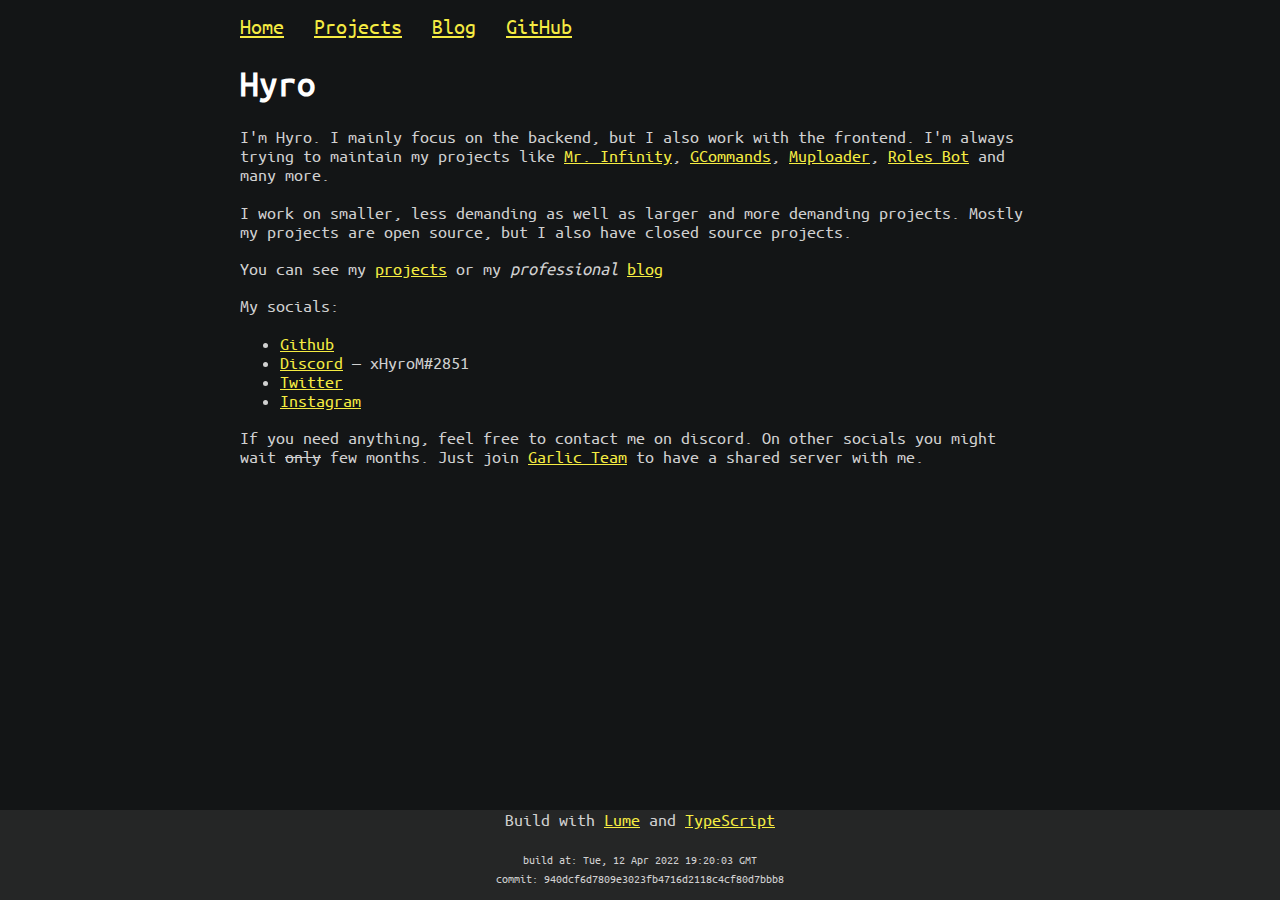
==== index.html @ 25ecd758 "Deploying to builded-site from @ xHyroM/xHyroM@940dcf6d7809e3023fb4716d2118c4cf80d7bbb8 🚀" ====
<!DOCTYPE html><html lang=en><head><meta charset=utf-8><meta name=viewport content="width=device-width, initial-scale=1.0"><meta name=title content=Hyro><meta name=description content="I'm Hyro. I mainly focus on the backend, but I also work with the frontend."><meta name=keywords content="Hyro, xHyroM, general_kubo, hyro.dev, dev, site, personal, blogs, posts, discord, developer"><meta name=author content=xHyroM><meta property=og:type content=website><meta property=og:url content=/><meta property=og:title content=Hyro><meta property=og:description content="I'm Hyro. I mainly focus on the backend, but I also work with the frontend."><meta property=twitter:card content=summary><meta property=twitter:url content=/><meta property=twitter:title content=Hyro><meta property=twitter:description content="I'm Hyro. I mainly focus on the backend, but I also work with the frontend."><title>Hyro</title><link rel=icon type=image/png href=/favicon.png><link rel=stylesheet href=/styles/base.css><body><nav><a class=big href=/>Home</a><a class=big href=/projects>Projects</a><a class=big href=/blog>Blog</a><a class=big href=https://github.com/xHyroM target=_blank>GitHub</a></nav><main><h1>Hyro</h1><p>I'm Hyro. I mainly focus on the backend, but I also work with the frontend. I'm always trying to maintain my projects like <a href=https://discord.com/oauth2/authorize?client_id=720321585625694239&scope=bot%20applications.commands&permissions=8&redirect_uri=https://blobs.gq/imanager&prompt=consent&response_type=code>Mr. Infinity</a>, <a href=https://github.com/Garlic-Team/GCommands>GCommands</a>, <a href=https://github.com/xHyroM/Muploder>Muploader</a>, <a href=https://github.com/xHyroM/roles-bot>Roles Bot</a> and many more.<p>I work on smaller, less demanding as well as larger and more demanding projects. Mostly my projects are open source, but I also have closed source projects.<p>You can see my <a href=./projects>projects</a> or my <em>professional</em> <a href=./blog/>blog</a><p>My socials:<ul><li><a href=https://github.com/xHyroM>Github</a><li><a href=https://discord.com/users/525316393768452098>Discord</a> — xHyroM#2851<li><a href=https://twitter.com/hyrousek/>Twitter</a><li><a href=https://www.instagram.com/hyro.dev/>Instagram</a></ul><p>If you need anything, feel free to contact me on discord. On other socials you might wait <s>only</s> few months. Just join <a href=https://discord.gg/AjKJSBbGm2>Garlic Team</a> to have a shared server with me.</main><footer>Build with <a href=https://lume.land target=_blank>Lume</a> and <a href=https://typescriptlang.org/ target=_blank>TypeScript</a><br><br><span class=footerInfo> build at: Tue, 12 Apr 2022 19:20:03 GMT <br> commit: 940dcf6d7809e3023fb4716d2118c4cf80d7bbb8 </span></footer>
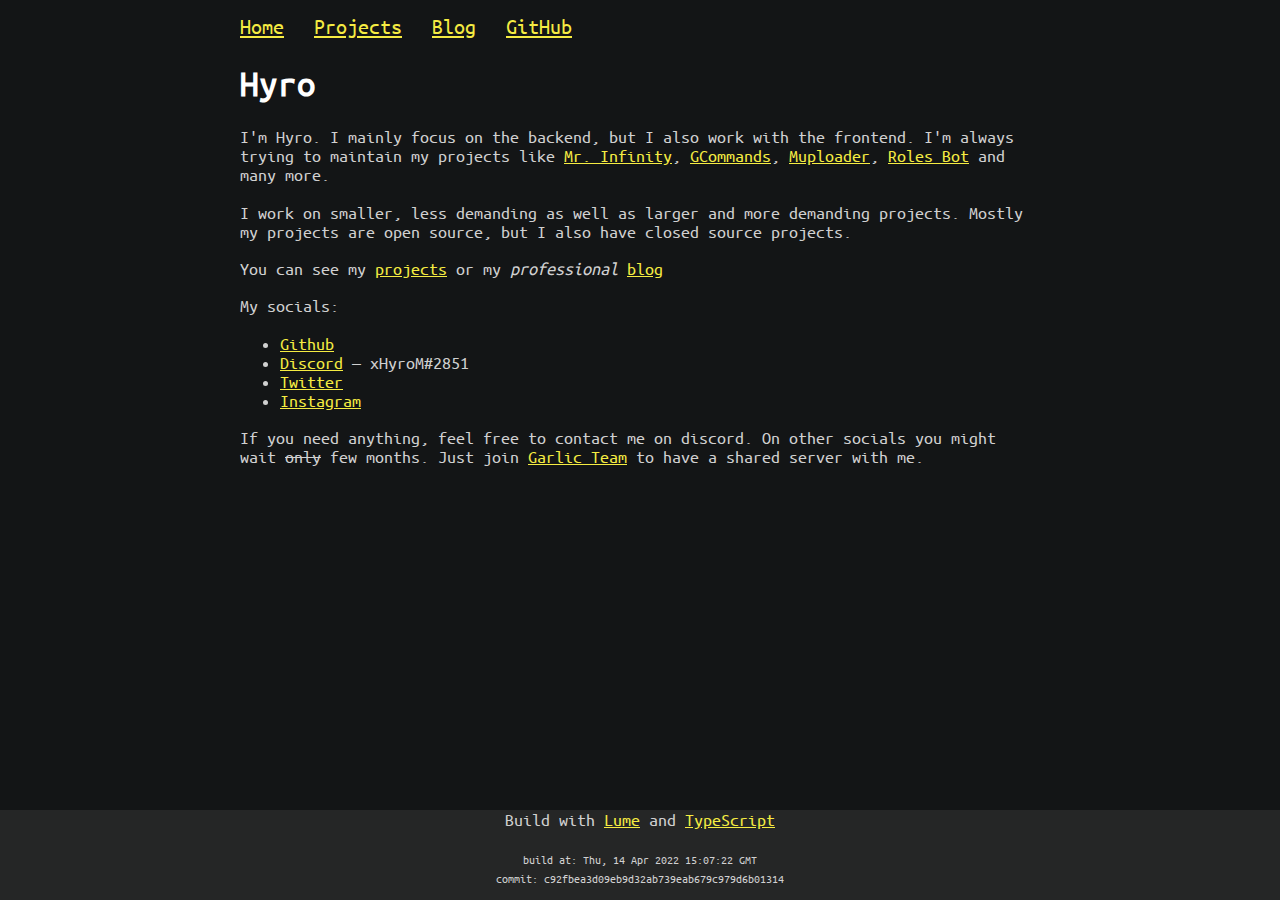
==== commit 89c40208: "Deploying to builded-site from @ xHyroM/xHyroM@c92fbea3d09eb9d32ab739eab679c979d6b01314 🚀" ====
--- a/index.html
+++ b/index.html
@@ -1 +1 @@
-<!DOCTYPE html><html lang=en><head><meta charset=utf-8><meta name=viewport content="width=device-width, initial-scale=1.0"><meta name=title content=Hyro><meta name=description content="I'm Hyro. I mainly focus on the backend, but I also work with the frontend."><meta name=keywords content="Hyro, xHyroM, general_kubo, hyro.dev, dev, site, personal, blogs, posts, discord, developer"><meta name=author content=xHyroM><meta property=og:type content=website><meta property=og:url content=/><meta property=og:title content=Hyro><meta property=og:description content="I'm Hyro. I mainly focus on the backend, but I also work with the frontend."><meta property=twitter:card content=summary><meta property=twitter:url content=/><meta property=twitter:title content=Hyro><meta property=twitter:description content="I'm Hyro. I mainly focus on the backend, but I also work with the frontend."><title>Hyro</title><link rel=icon type=image/png href=/favicon.png><link rel=stylesheet href=/styles/base.css><body><nav><a class=big href=/>Home</a><a class=big href=/projects>Projects</a><a class=big href=/blog>Blog</a><a class=big href=https://github.com/xHyroM target=_blank>GitHub</a></nav><main><h1>Hyro</h1><p>I'm Hyro. I mainly focus on the backend, but I also work with the frontend. I'm always trying to maintain my projects like <a href=https://discord.com/oauth2/authorize?client_id=720321585625694239&scope=bot%20applications.commands&permissions=8&redirect_uri=https://blobs.gq/imanager&prompt=consent&response_type=code>Mr. Infinity</a>, <a href=https://github.com/Garlic-Team/GCommands>GCommands</a>, <a href=https://github.com/xHyroM/Muploder>Muploader</a>, <a href=https://github.com/xHyroM/roles-bot>Roles Bot</a> and many more.<p>I work on smaller, less demanding as well as larger and more demanding projects. Mostly my projects are open source, but I also have closed source projects.<p>You can see my <a href=./projects>projects</a> or my <em>professional</em> <a href=./blog/>blog</a><p>My socials:<ul><li><a href=https://github.com/xHyroM>Github</a><li><a href=https://discord.com/users/525316393768452098>Discord</a> — xHyroM#2851<li><a href=https://twitter.com/hyrousek/>Twitter</a><li><a href=https://www.instagram.com/hyro.dev/>Instagram</a></ul><p>If you need anything, feel free to contact me on discord. On other socials you might wait <s>only</s> few months. Just join <a href=https://discord.gg/AjKJSBbGm2>Garlic Team</a> to have a shared server with me.</main><footer>Build with <a href=https://lume.land target=_blank>Lume</a> and <a href=https://typescriptlang.org/ target=_blank>TypeScript</a><br><br><span class=footerInfo> build at: Tue, 12 Apr 2022 19:20:03 GMT <br> commit: 940dcf6d7809e3023fb4716d2118c4cf80d7bbb8 </span></footer>+<!DOCTYPE html><html lang=en><head><meta charset=utf-8><meta name=viewport content="width=device-width, initial-scale=1.0"><meta name=title content=Hyro><meta name=description content="I'm Hyro. I mainly focus on the backend, but I also work with the frontend."><meta name=keywords content="Hyro, xHyroM, general_kubo, hyro.dev, dev, site, personal, blogs, posts, discord, developer"><meta name=author content=xHyroM><meta property=og:type content=website><meta property=og:url content=/><meta property=og:title content=Hyro><meta property=og:description content="I'm Hyro. I mainly focus on the backend, but I also work with the frontend."><meta property=twitter:card content=summary><meta property=twitter:url content=/><meta property=twitter:title content=Hyro><meta property=twitter:description content="I'm Hyro. I mainly focus on the backend, but I also work with the frontend."><title>Hyro</title><link rel=icon type=image/png href=/favicon.png><link rel=stylesheet href=/styles/base.css><body><nav><a class=big href=/>Home</a><a class=big href=/projects>Projects</a><a class=big href=/blog>Blog</a><a class=big href=https://github.com/xHyroM target=_blank>GitHub</a></nav><main><h1>Hyro</h1><p>I'm Hyro. I mainly focus on the backend, but I also work with the frontend. I'm always trying to maintain my projects like <a href=https://discord.com/oauth2/authorize?client_id=720321585625694239&scope=bot%20applications.commands&permissions=8&redirect_uri=https://blobs.gq/imanager&prompt=consent&response_type=code>Mr. Infinity</a>, <a href=https://github.com/Garlic-Team/GCommands>GCommands</a>, <a href=https://github.com/xHyroM/Muploder>Muploader</a>, <a href=https://github.com/xHyroM/roles-bot>Roles Bot</a> and many more.<p>I work on smaller, less demanding as well as larger and more demanding projects. Mostly my projects are open source, but I also have closed source projects.<p>You can see my <a href=./projects>projects</a> or my <em>professional</em> <a href=./blog/>blog</a><p>My socials:<ul><li><a href=https://github.com/xHyroM>Github</a><li><a href=https://discord.com/users/525316393768452098>Discord</a> — xHyroM#2851<li><a href=https://twitter.com/hyrousek/>Twitter</a><li><a href=https://www.instagram.com/hyro.dev/>Instagram</a></ul><p>If you need anything, feel free to contact me on discord. On other socials you might wait <s>only</s> few months. Just join <a href=https://discord.gg/AjKJSBbGm2>Garlic Team</a> to have a shared server with me.</main><footer>Build with <a href=https://lume.land target=_blank>Lume</a> and <a href=https://typescriptlang.org/ target=_blank>TypeScript</a><br><br><span class=footerInfo> build at: Thu, 14 Apr 2022 15:07:22 GMT <br> commit: c92fbea3d09eb9d32ab739eab679c979d6b01314 </span></footer>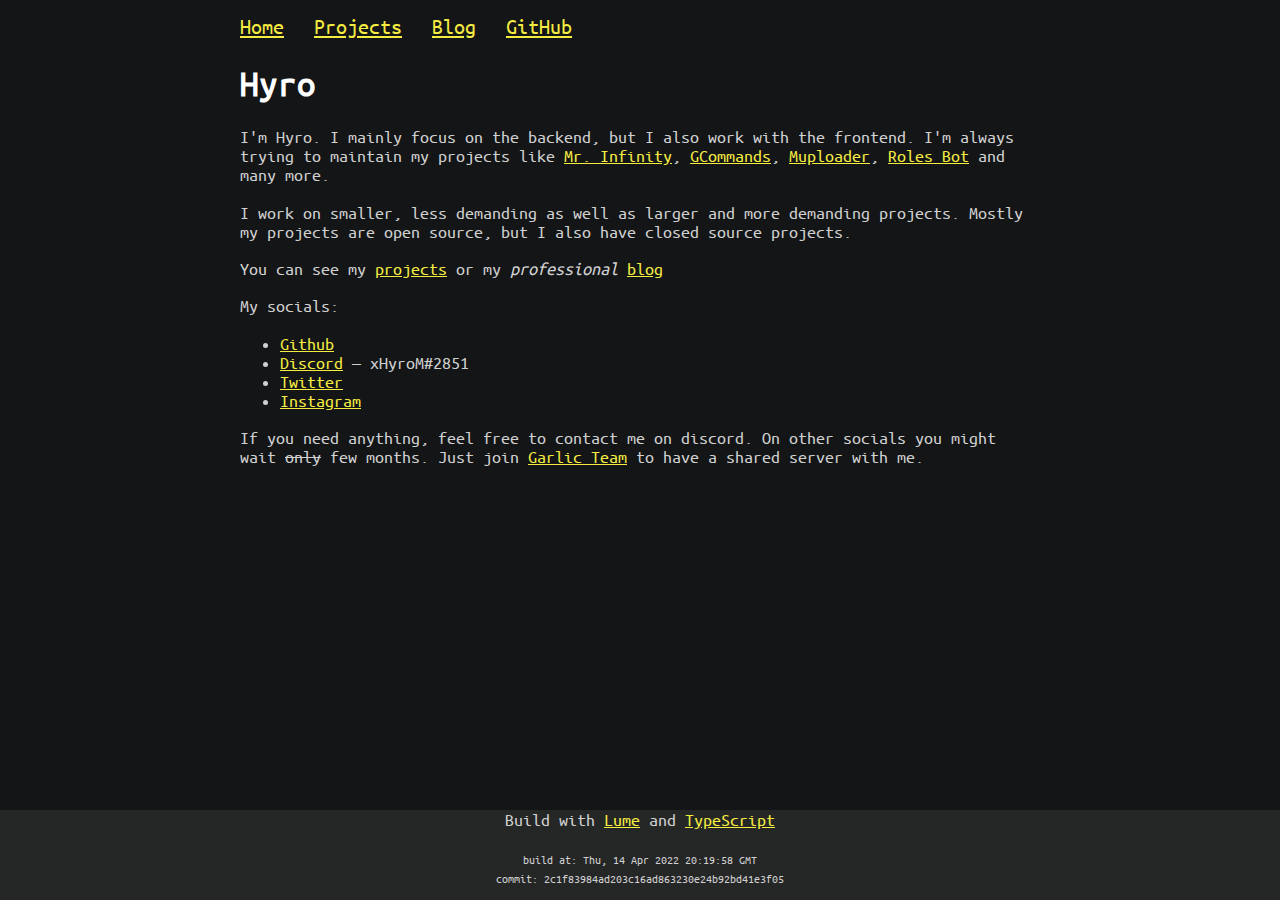
==== commit 9f1d1088: "Deploying to builded-site from @ xHyroM/xHyroM@2c1f83984ad203c16ad863230e24b92bd41e3f05 🚀" ====
--- a/index.html
+++ b/index.html
@@ -1 +1 @@
-<!DOCTYPE html><html lang=en><head><meta charset=utf-8><meta name=viewport content="width=device-width, initial-scale=1.0"><meta name=title content=Hyro><meta name=description content="I'm Hyro. I mainly focus on the backend, but I also work with the frontend."><meta name=keywords content="Hyro, xHyroM, general_kubo, hyro.dev, dev, site, personal, blogs, posts, discord, developer"><meta name=author content=xHyroM><meta property=og:type content=website><meta property=og:url content=/><meta property=og:title content=Hyro><meta property=og:description content="I'm Hyro. I mainly focus on the backend, but I also work with the frontend."><meta property=twitter:card content=summary><meta property=twitter:url content=/><meta property=twitter:title content=Hyro><meta property=twitter:description content="I'm Hyro. I mainly focus on the backend, but I also work with the frontend."><title>Hyro</title><link rel=icon type=image/png href=/favicon.png><link rel=stylesheet href=/styles/base.css><body><nav><a class=big href=/>Home</a><a class=big href=/projects>Projects</a><a class=big href=/blog>Blog</a><a class=big href=https://github.com/xHyroM target=_blank>GitHub</a></nav><main><h1>Hyro</h1><p>I'm Hyro. I mainly focus on the backend, but I also work with the frontend. I'm always trying to maintain my projects like <a href=https://discord.com/oauth2/authorize?client_id=720321585625694239&scope=bot%20applications.commands&permissions=8&redirect_uri=https://blobs.gq/imanager&prompt=consent&response_type=code>Mr. Infinity</a>, <a href=https://github.com/Garlic-Team/GCommands>GCommands</a>, <a href=https://github.com/xHyroM/Muploder>Muploader</a>, <a href=https://github.com/xHyroM/roles-bot>Roles Bot</a> and many more.<p>I work on smaller, less demanding as well as larger and more demanding projects. Mostly my projects are open source, but I also have closed source projects.<p>You can see my <a href=./projects>projects</a> or my <em>professional</em> <a href=./blog/>blog</a><p>My socials:<ul><li><a href=https://github.com/xHyroM>Github</a><li><a href=https://discord.com/users/525316393768452098>Discord</a> — xHyroM#2851<li><a href=https://twitter.com/hyrousek/>Twitter</a><li><a href=https://www.instagram.com/hyro.dev/>Instagram</a></ul><p>If you need anything, feel free to contact me on discord. On other socials you might wait <s>only</s> few months. Just join <a href=https://discord.gg/AjKJSBbGm2>Garlic Team</a> to have a shared server with me.</main><footer>Build with <a href=https://lume.land target=_blank>Lume</a> and <a href=https://typescriptlang.org/ target=_blank>TypeScript</a><br><br><span class=footerInfo> build at: Thu, 14 Apr 2022 15:07:22 GMT <br> commit: c92fbea3d09eb9d32ab739eab679c979d6b01314 </span></footer>+<!DOCTYPE html><html lang=en><head><meta charset=utf-8><meta name=viewport content="width=device-width, initial-scale=1.0"><meta name=title content=Hyro><meta name=description content="I'm Hyro. I mainly focus on the backend, but I also work with the frontend."><meta name=keywords content="Hyro, xHyroM, general_kubo, hyro.dev, dev, site, personal, blogs, posts, discord, developer"><meta name=author content=xHyroM><meta property=og:type content=website><meta property=og:url content=/><meta property=og:title content=Hyro><meta property=og:description content="I'm Hyro. I mainly focus on the backend, but I also work with the frontend."><meta property=twitter:card content=summary><meta property=twitter:url content=/><meta property=twitter:title content=Hyro><meta property=twitter:description content="I'm Hyro. I mainly focus on the backend, but I also work with the frontend."><title>Hyro</title><link rel=icon type=image/png href=/favicon.png><link rel=stylesheet href=/styles/base.css><body><nav><a class=big href=/>Home</a><a class=big href=/projects>Projects</a><a class=big href=/blog>Blog</a><a class=big href=https://github.com/xHyroM target=_blank>GitHub</a></nav><main><h1>Hyro</h1><p>I'm Hyro. I mainly focus on the backend, but I also work with the frontend. I'm always trying to maintain my projects like <a href=https://discord.com/oauth2/authorize?client_id=720321585625694239&scope=bot%20applications.commands&permissions=8&redirect_uri=https://blobs.gq/imanager&prompt=consent&response_type=code>Mr. Infinity</a>, <a href=https://github.com/Garlic-Team/GCommands>GCommands</a>, <a href=https://github.com/xHyroM/Muploder>Muploader</a>, <a href=https://github.com/xHyroM/roles-bot>Roles Bot</a> and many more.<p>I work on smaller, less demanding as well as larger and more demanding projects. Mostly my projects are open source, but I also have closed source projects.<p>You can see my <a href=./projects>projects</a> or my <em>professional</em> <a href=./blog/>blog</a><p>My socials:<ul><li><a href=https://github.com/xHyroM>Github</a><li><a href=https://discord.com/users/525316393768452098>Discord</a> — xHyroM#2851<li><a href=https://twitter.com/hyrousek/>Twitter</a><li><a href=https://www.instagram.com/hyro.dev/>Instagram</a></ul><p>If you need anything, feel free to contact me on discord. On other socials you might wait <s>only</s> few months. Just join <a href=https://discord.gg/AjKJSBbGm2>Garlic Team</a> to have a shared server with me.</main><footer>Build with <a href=https://lume.land target=_blank>Lume</a> and <a href=https://typescriptlang.org/ target=_blank>TypeScript</a><br><br><span class=footerInfo> build at: Thu, 14 Apr 2022 20:19:58 GMT <br> commit: 2c1f83984ad203c16ad863230e24b92bd41e3f05 </span></footer>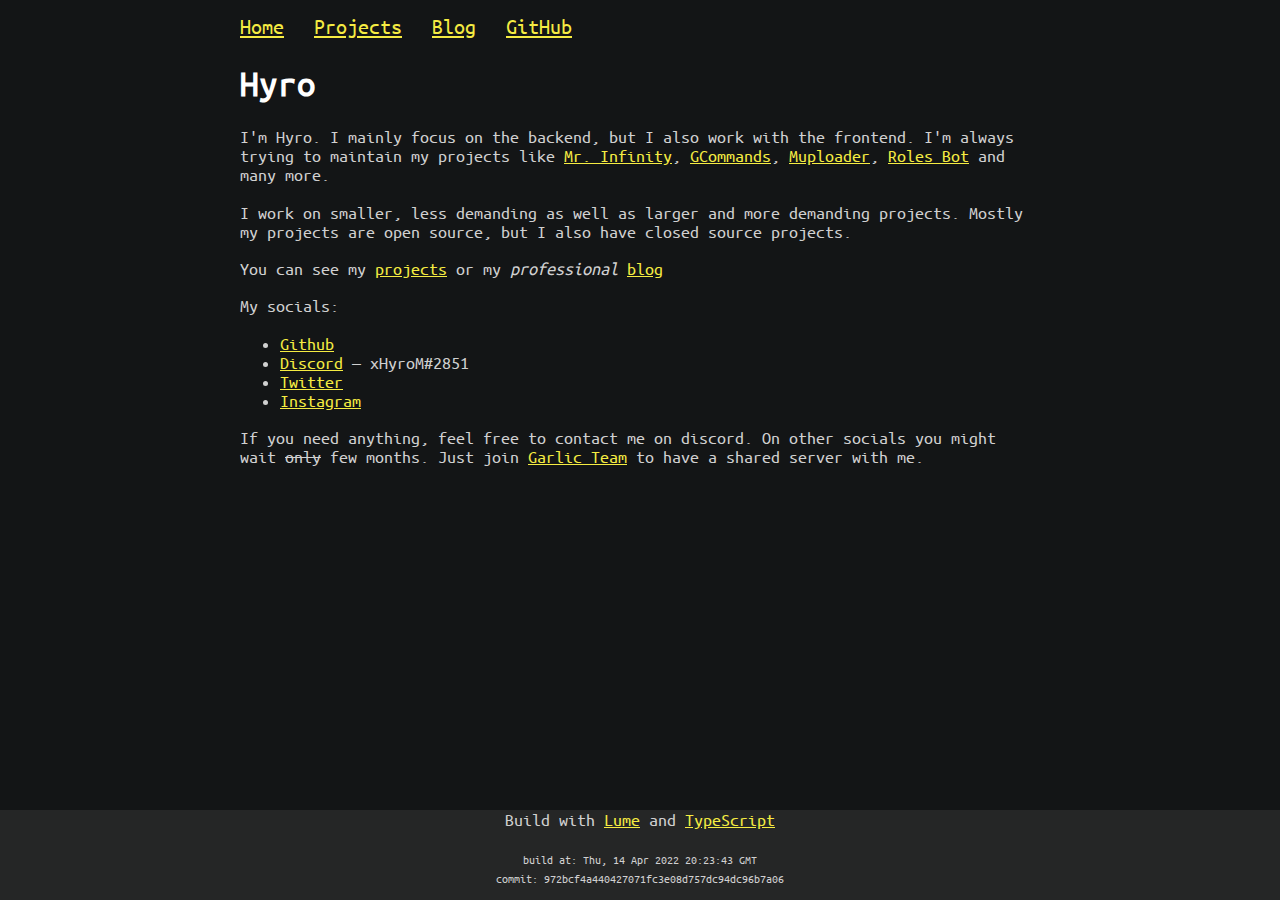
==== commit 058f37ca: "Deploying to builded-site from @ xHyroM/xHyroM@972bcf4a440427071fc3e08d757dc94dc96b7a06 🚀" ====
--- a/index.html
+++ b/index.html
@@ -1 +1 @@
-<!DOCTYPE html><html lang=en><head><meta charset=utf-8><meta name=viewport content="width=device-width, initial-scale=1.0"><meta name=title content=Hyro><meta name=description content="I'm Hyro. I mainly focus on the backend, but I also work with the frontend."><meta name=keywords content="Hyro, xHyroM, general_kubo, hyro.dev, dev, site, personal, blogs, posts, discord, developer"><meta name=author content=xHyroM><meta property=og:type content=website><meta property=og:url content=/><meta property=og:title content=Hyro><meta property=og:description content="I'm Hyro. I mainly focus on the backend, but I also work with the frontend."><meta property=twitter:card content=summary><meta property=twitter:url content=/><meta property=twitter:title content=Hyro><meta property=twitter:description content="I'm Hyro. I mainly focus on the backend, but I also work with the frontend."><title>Hyro</title><link rel=icon type=image/png href=/favicon.png><link rel=stylesheet href=/styles/base.css><body><nav><a class=big href=/>Home</a><a class=big href=/projects>Projects</a><a class=big href=/blog>Blog</a><a class=big href=https://github.com/xHyroM target=_blank>GitHub</a></nav><main><h1>Hyro</h1><p>I'm Hyro. I mainly focus on the backend, but I also work with the frontend. I'm always trying to maintain my projects like <a href=https://discord.com/oauth2/authorize?client_id=720321585625694239&scope=bot%20applications.commands&permissions=8&redirect_uri=https://blobs.gq/imanager&prompt=consent&response_type=code>Mr. Infinity</a>, <a href=https://github.com/Garlic-Team/GCommands>GCommands</a>, <a href=https://github.com/xHyroM/Muploder>Muploader</a>, <a href=https://github.com/xHyroM/roles-bot>Roles Bot</a> and many more.<p>I work on smaller, less demanding as well as larger and more demanding projects. Mostly my projects are open source, but I also have closed source projects.<p>You can see my <a href=./projects>projects</a> or my <em>professional</em> <a href=./blog/>blog</a><p>My socials:<ul><li><a href=https://github.com/xHyroM>Github</a><li><a href=https://discord.com/users/525316393768452098>Discord</a> — xHyroM#2851<li><a href=https://twitter.com/hyrousek/>Twitter</a><li><a href=https://www.instagram.com/hyro.dev/>Instagram</a></ul><p>If you need anything, feel free to contact me on discord. On other socials you might wait <s>only</s> few months. Just join <a href=https://discord.gg/AjKJSBbGm2>Garlic Team</a> to have a shared server with me.</main><footer>Build with <a href=https://lume.land target=_blank>Lume</a> and <a href=https://typescriptlang.org/ target=_blank>TypeScript</a><br><br><span class=footerInfo> build at: Thu, 14 Apr 2022 20:19:58 GMT <br> commit: 2c1f83984ad203c16ad863230e24b92bd41e3f05 </span></footer>+<!DOCTYPE html><html lang=en><head><meta charset=utf-8><meta name=viewport content="width=device-width, initial-scale=1.0"><meta name=title content=Hyro><meta name=description content="I'm Hyro. I mainly focus on the backend, but I also work with the frontend."><meta name=keywords content="Hyro, xHyroM, general_kubo, hyro.dev, dev, site, personal, blogs, posts, discord, developer"><meta name=author content=xHyroM><meta property=og:type content=website><meta property=og:url content=/><meta property=og:title content=Hyro><meta property=og:description content="I'm Hyro. I mainly focus on the backend, but I also work with the frontend."><meta property=twitter:card content=summary><meta property=twitter:url content=/><meta property=twitter:title content=Hyro><meta property=twitter:description content="I'm Hyro. I mainly focus on the backend, but I also work with the frontend."><title>Hyro</title><link rel=icon type=image/png href=/favicon.png><link rel=stylesheet href=/styles/base.css><body><nav><a class=big href=/>Home</a><a class=big href=/projects>Projects</a><a class=big href=/blog>Blog</a><a class=big href=https://github.com/xHyroM target=_blank>GitHub</a></nav><main><h1>Hyro</h1><p>I'm Hyro. I mainly focus on the backend, but I also work with the frontend. I'm always trying to maintain my projects like <a href=https://discord.com/oauth2/authorize?client_id=720321585625694239&scope=bot%20applications.commands&permissions=8&redirect_uri=https://blobs.gq/imanager&prompt=consent&response_type=code>Mr. Infinity</a>, <a href=https://github.com/Garlic-Team/GCommands>GCommands</a>, <a href=https://github.com/xHyroM/Muploder>Muploader</a>, <a href=https://github.com/xHyroM/roles-bot>Roles Bot</a> and many more.<p>I work on smaller, less demanding as well as larger and more demanding projects. Mostly my projects are open source, but I also have closed source projects.<p>You can see my <a href=./projects>projects</a> or my <em>professional</em> <a href=./blog/>blog</a><p>My socials:<ul><li><a href=https://github.com/xHyroM>Github</a><li><a href=https://discord.com/users/525316393768452098>Discord</a> — xHyroM#2851<li><a href=https://twitter.com/hyrousek/>Twitter</a><li><a href=https://www.instagram.com/hyro.dev/>Instagram</a></ul><p>If you need anything, feel free to contact me on discord. On other socials you might wait <s>only</s> few months. Just join <a href=https://discord.gg/AjKJSBbGm2>Garlic Team</a> to have a shared server with me.</main><footer>Build with <a href=https://lume.land target=_blank>Lume</a> and <a href=https://typescriptlang.org/ target=_blank>TypeScript</a><br><br><span class=footerInfo> build at: Thu, 14 Apr 2022 20:23:43 GMT <br> commit: 972bcf4a440427071fc3e08d757dc94dc96b7a06 </span></footer>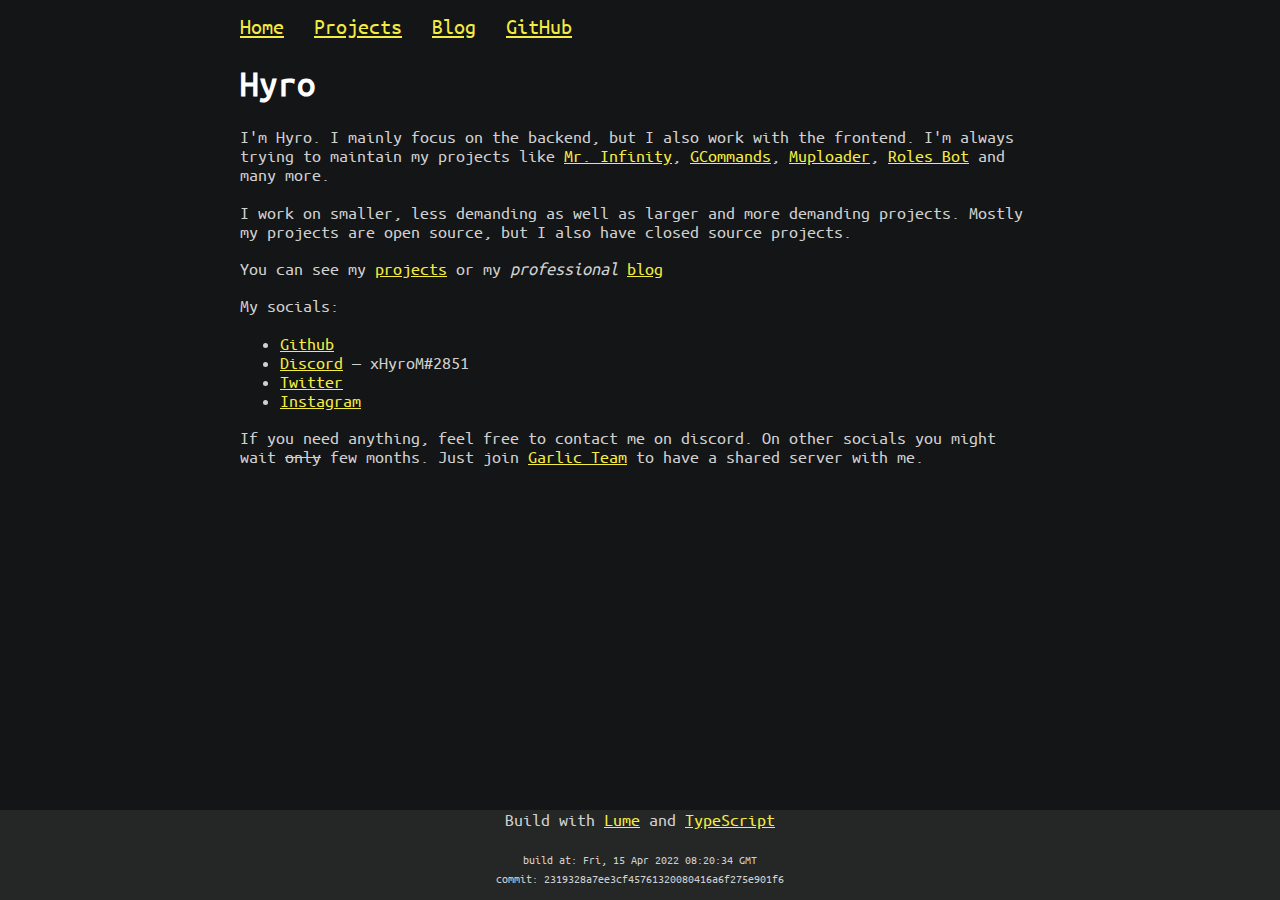
==== commit 36f6983e: "Deploying to builded-site from @ xHyroM/xHyroM@2319328a7ee3cf45761320080416a6f275e901f6 🚀" ====
--- a/index.html
+++ b/index.html
@@ -1 +1 @@
-<!DOCTYPE html><html lang=en><head><meta charset=utf-8><meta name=viewport content="width=device-width, initial-scale=1.0"><meta name=title content=Hyro><meta name=description content="I'm Hyro. I mainly focus on the backend, but I also work with the frontend."><meta name=keywords content="Hyro, xHyroM, general_kubo, hyro.dev, dev, site, personal, blogs, posts, discord, developer"><meta name=author content=xHyroM><meta property=og:type content=website><meta property=og:url content=/><meta property=og:title content=Hyro><meta property=og:description content="I'm Hyro. I mainly focus on the backend, but I also work with the frontend."><meta property=twitter:card content=summary><meta property=twitter:url content=/><meta property=twitter:title content=Hyro><meta property=twitter:description content="I'm Hyro. I mainly focus on the backend, but I also work with the frontend."><title>Hyro</title><link rel=icon type=image/png href=/favicon.png><link rel=stylesheet href=/styles/base.css><body><nav><a class=big href=/>Home</a><a class=big href=/projects>Projects</a><a class=big href=/blog>Blog</a><a class=big href=https://github.com/xHyroM target=_blank>GitHub</a></nav><main><h1>Hyro</h1><p>I'm Hyro. I mainly focus on the backend, but I also work with the frontend. I'm always trying to maintain my projects like <a href=https://discord.com/oauth2/authorize?client_id=720321585625694239&scope=bot%20applications.commands&permissions=8&redirect_uri=https://blobs.gq/imanager&prompt=consent&response_type=code>Mr. Infinity</a>, <a href=https://github.com/Garlic-Team/GCommands>GCommands</a>, <a href=https://github.com/xHyroM/Muploder>Muploader</a>, <a href=https://github.com/xHyroM/roles-bot>Roles Bot</a> and many more.<p>I work on smaller, less demanding as well as larger and more demanding projects. Mostly my projects are open source, but I also have closed source projects.<p>You can see my <a href=./projects>projects</a> or my <em>professional</em> <a href=./blog/>blog</a><p>My socials:<ul><li><a href=https://github.com/xHyroM>Github</a><li><a href=https://discord.com/users/525316393768452098>Discord</a> — xHyroM#2851<li><a href=https://twitter.com/hyrousek/>Twitter</a><li><a href=https://www.instagram.com/hyro.dev/>Instagram</a></ul><p>If you need anything, feel free to contact me on discord. On other socials you might wait <s>only</s> few months. Just join <a href=https://discord.gg/AjKJSBbGm2>Garlic Team</a> to have a shared server with me.</main><footer>Build with <a href=https://lume.land target=_blank>Lume</a> and <a href=https://typescriptlang.org/ target=_blank>TypeScript</a><br><br><span class=footerInfo> build at: Thu, 14 Apr 2022 20:23:43 GMT <br> commit: 972bcf4a440427071fc3e08d757dc94dc96b7a06 </span></footer>+<!DOCTYPE html><html lang=en><head><meta charset=utf-8><meta name=viewport content="width=device-width, initial-scale=1.0"><meta name=title content=Hyro><meta name=description content="I'm Hyro. I mainly focus on the backend, but I also work with the frontend."><meta name=keywords content="Hyro, xHyroM, general_kubo, hyro.dev, dev, site, personal, blogs, posts, discord, developer"><meta name=author content=xHyroM><meta property=og:type content=website><meta property=og:url content=/><meta property=og:title content=Hyro><meta property=og:description content="I'm Hyro. I mainly focus on the backend, but I also work with the frontend."><meta property=twitter:card content=summary><meta property=twitter:url content=/><meta property=twitter:title content=Hyro><meta property=twitter:description content="I'm Hyro. I mainly focus on the backend, but I also work with the frontend."><title>Hyro</title><link rel=icon type=image/png href=/favicon.png><link rel=stylesheet href=/styles/base.css><body><nav><a class=big href=/>Home</a><a class=big href=/projects>Projects</a><a class=big href=/blog>Blog</a><a class=big href=https://github.com/xHyroM target=_blank>GitHub</a></nav><main><h1>Hyro</h1><p>I'm Hyro. I mainly focus on the backend, but I also work with the frontend. I'm always trying to maintain my projects like <a href=https://discord.com/oauth2/authorize?client_id=720321585625694239&scope=bot%20applications.commands&permissions=8&redirect_uri=https://blobs.gq/imanager&prompt=consent&response_type=code>Mr. Infinity</a>, <a href=https://github.com/Garlic-Team/GCommands>GCommands</a>, <a href=https://github.com/xHyroM/Muploder>Muploader</a>, <a href=https://github.com/xHyroM/roles-bot>Roles Bot</a> and many more.<p>I work on smaller, less demanding as well as larger and more demanding projects. Mostly my projects are open source, but I also have closed source projects.<p>You can see my <a href=./projects>projects</a> or my <em>professional</em> <a href=./blog/>blog</a><p>My socials:<ul><li><a href=https://github.com/xHyroM>Github</a><li><a href=https://discord.com/users/525316393768452098>Discord</a> — xHyroM#2851<li><a href=https://twitter.com/hyrousek/>Twitter</a><li><a href=https://www.instagram.com/hyro.dev/>Instagram</a></ul><p>If you need anything, feel free to contact me on discord. On other socials you might wait <s>only</s> few months. Just join <a href=https://discord.gg/AjKJSBbGm2>Garlic Team</a> to have a shared server with me.</main><footer>Build with <a href=https://lume.land target=_blank>Lume</a> and <a href=https://typescriptlang.org/ target=_blank>TypeScript</a><br><br><span class=footerInfo> build at: Fri, 15 Apr 2022 08:20:34 GMT <br> commit: 2319328a7ee3cf45761320080416a6f275e901f6 </span></footer>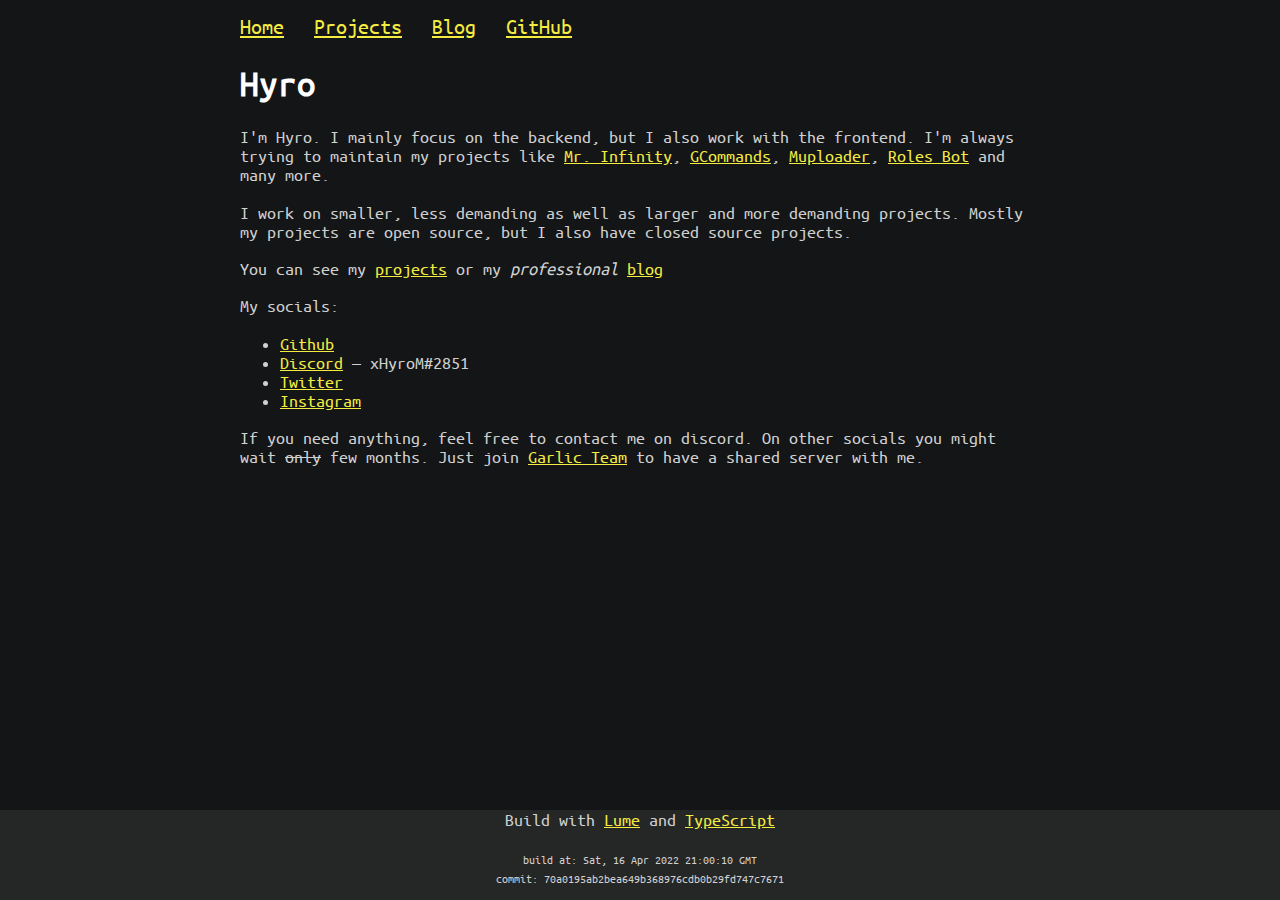
==== commit 633c7f50: "Deploying to builded-site from @ xHyroM/xHyroM@70a0195ab2bea649b368976cdb0b29fd747c7671 🚀" ====
--- a/index.html
+++ b/index.html
@@ -1 +1 @@
-<!DOCTYPE html><html lang=en><head><meta charset=utf-8><meta name=viewport content="width=device-width, initial-scale=1.0"><meta name=title content=Hyro><meta name=description content="I'm Hyro. I mainly focus on the backend, but I also work with the frontend."><meta name=keywords content="Hyro, xHyroM, general_kubo, hyro.dev, dev, site, personal, blogs, posts, discord, developer"><meta name=author content=xHyroM><meta property=og:type content=website><meta property=og:url content=/><meta property=og:title content=Hyro><meta property=og:description content="I'm Hyro. I mainly focus on the backend, but I also work with the frontend."><meta property=twitter:card content=summary><meta property=twitter:url content=/><meta property=twitter:title content=Hyro><meta property=twitter:description content="I'm Hyro. I mainly focus on the backend, but I also work with the frontend."><title>Hyro</title><link rel=icon type=image/png href=/favicon.png><link rel=stylesheet href=/styles/base.css><body><nav><a class=big href=/>Home</a><a class=big href=/projects>Projects</a><a class=big href=/blog>Blog</a><a class=big href=https://github.com/xHyroM target=_blank>GitHub</a></nav><main><h1>Hyro</h1><p>I'm Hyro. I mainly focus on the backend, but I also work with the frontend. I'm always trying to maintain my projects like <a href=https://discord.com/oauth2/authorize?client_id=720321585625694239&scope=bot%20applications.commands&permissions=8&redirect_uri=https://blobs.gq/imanager&prompt=consent&response_type=code>Mr. Infinity</a>, <a href=https://github.com/Garlic-Team/GCommands>GCommands</a>, <a href=https://github.com/xHyroM/Muploder>Muploader</a>, <a href=https://github.com/xHyroM/roles-bot>Roles Bot</a> and many more.<p>I work on smaller, less demanding as well as larger and more demanding projects. Mostly my projects are open source, but I also have closed source projects.<p>You can see my <a href=./projects>projects</a> or my <em>professional</em> <a href=./blog/>blog</a><p>My socials:<ul><li><a href=https://github.com/xHyroM>Github</a><li><a href=https://discord.com/users/525316393768452098>Discord</a> — xHyroM#2851<li><a href=https://twitter.com/hyrousek/>Twitter</a><li><a href=https://www.instagram.com/hyro.dev/>Instagram</a></ul><p>If you need anything, feel free to contact me on discord. On other socials you might wait <s>only</s> few months. Just join <a href=https://discord.gg/AjKJSBbGm2>Garlic Team</a> to have a shared server with me.</main><footer>Build with <a href=https://lume.land target=_blank>Lume</a> and <a href=https://typescriptlang.org/ target=_blank>TypeScript</a><br><br><span class=footerInfo> build at: Fri, 15 Apr 2022 08:20:34 GMT <br> commit: 2319328a7ee3cf45761320080416a6f275e901f6 </span></footer>+<!DOCTYPE html><html lang=en><head><meta charset=utf-8><meta name=viewport content="width=device-width, initial-scale=1.0"><meta name=title content=Hyro><meta name=description content="I'm Hyro. I mainly focus on the backend, but I also work with the frontend."><meta name=keywords content="Hyro, xHyroM, general_kubo, hyro.dev, dev, site, personal, blogs, posts, discord, developer"><meta name=author content=xHyroM><meta property=og:type content=website><meta property=og:url content=/><meta property=og:title content=Hyro><meta property=og:description content="I'm Hyro. I mainly focus on the backend, but I also work with the frontend."><meta property=twitter:card content=summary><meta property=twitter:url content=/><meta property=twitter:title content=Hyro><meta property=twitter:description content="I'm Hyro. I mainly focus on the backend, but I also work with the frontend."><title>Hyro</title><link rel=icon type=image/png href=/favicon.png><link rel=stylesheet href=/styles/base.css><body><nav><a class=big href=/>Home</a><a class=big href=/projects>Projects</a><a class=big href=/blog>Blog</a><a class=big href=https://github.com/xHyroM target=_blank>GitHub</a></nav><main><h1>Hyro</h1><p>I'm Hyro. I mainly focus on the backend, but I also work with the frontend. I'm always trying to maintain my projects like <a href=https://discord.com/oauth2/authorize?client_id=720321585625694239&scope=bot%20applications.commands&permissions=8&redirect_uri=https://blobs.gq/imanager&prompt=consent&response_type=code>Mr. Infinity</a>, <a href=https://github.com/Garlic-Team/GCommands>GCommands</a>, <a href=https://github.com/xHyroM/Muploder>Muploader</a>, <a href=https://github.com/xHyroM/roles-bot>Roles Bot</a> and many more.<p>I work on smaller, less demanding as well as larger and more demanding projects. Mostly my projects are open source, but I also have closed source projects.<p>You can see my <a href=./projects>projects</a> or my <em>professional</em> <a href=./blog/>blog</a><p>My socials:<ul><li><a href=https://github.com/xHyroM>Github</a><li><a href=https://discord.com/users/525316393768452098>Discord</a> — xHyroM#2851<li><a href=https://twitter.com/hyrousek/>Twitter</a><li><a href=https://www.instagram.com/hyro.dev/>Instagram</a></ul><p>If you need anything, feel free to contact me on discord. On other socials you might wait <s>only</s> few months. Just join <a href=https://discord.gg/AjKJSBbGm2>Garlic Team</a> to have a shared server with me.</main><footer>Build with <a href=https://lume.land target=_blank>Lume</a> and <a href=https://typescriptlang.org/ target=_blank>TypeScript</a><br><br><span class=footerInfo> build at: Sat, 16 Apr 2022 21:00:10 GMT <br> commit: 70a0195ab2bea649b368976cdb0b29fd747c7671 </span></footer>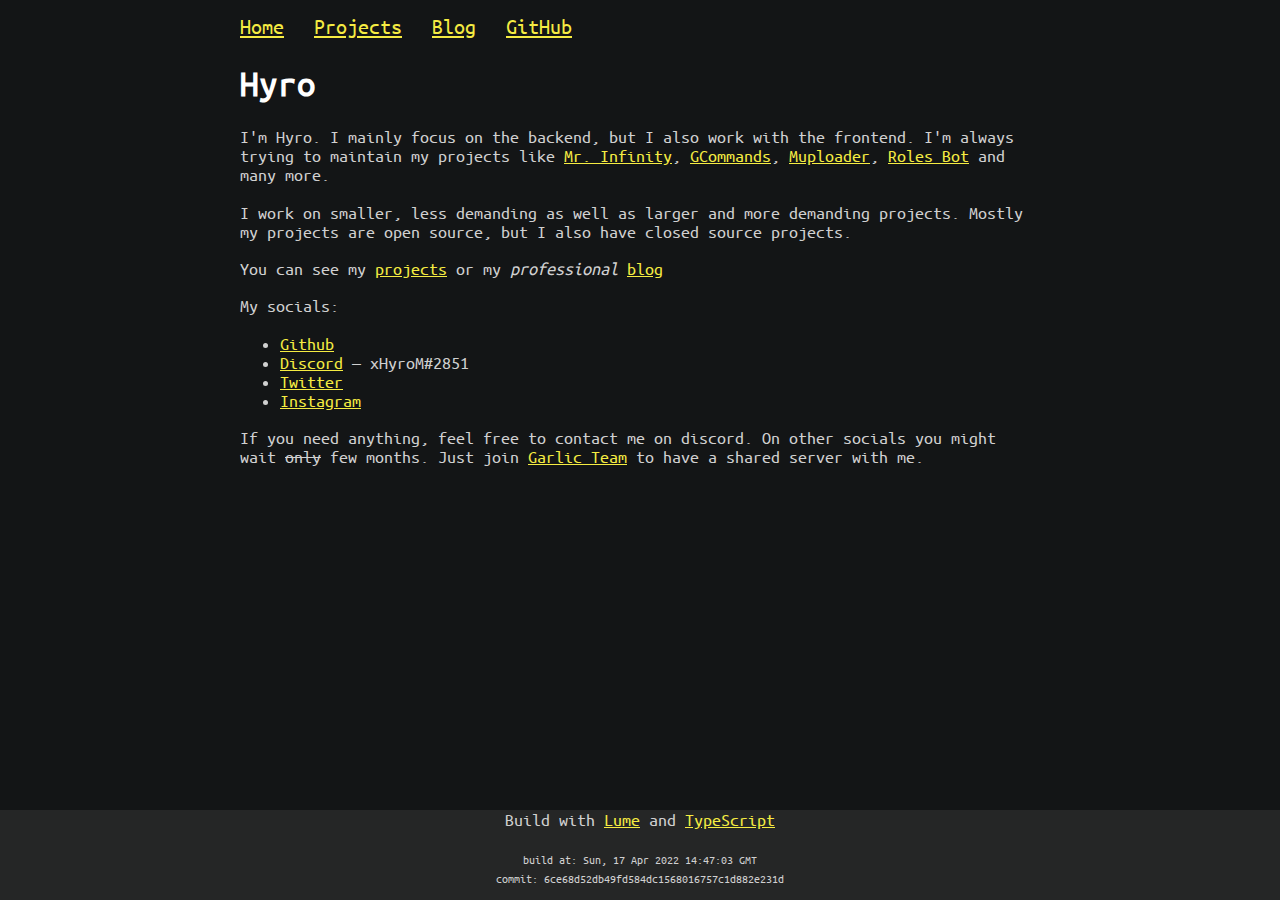
==== commit bed1e35a: "Deploying to builded-site from @ xHyroM/xHyroM@6ce68d52db49fd584dc1568016757c1d882e231d 🚀" ====
--- a/index.html
+++ b/index.html
@@ -1 +1 @@
-<!DOCTYPE html><html lang=en><head><meta charset=utf-8><meta name=viewport content="width=device-width, initial-scale=1.0"><meta name=title content=Hyro><meta name=description content="I'm Hyro. I mainly focus on the backend, but I also work with the frontend."><meta name=keywords content="Hyro, xHyroM, general_kubo, hyro.dev, dev, site, personal, blogs, posts, discord, developer"><meta name=author content=xHyroM><meta property=og:type content=website><meta property=og:url content=/><meta property=og:title content=Hyro><meta property=og:description content="I'm Hyro. I mainly focus on the backend, but I also work with the frontend."><meta property=twitter:card content=summary><meta property=twitter:url content=/><meta property=twitter:title content=Hyro><meta property=twitter:description content="I'm Hyro. I mainly focus on the backend, but I also work with the frontend."><title>Hyro</title><link rel=icon type=image/png href=/favicon.png><link rel=stylesheet href=/styles/base.css><body><nav><a class=big href=/>Home</a><a class=big href=/projects>Projects</a><a class=big href=/blog>Blog</a><a class=big href=https://github.com/xHyroM target=_blank>GitHub</a></nav><main><h1>Hyro</h1><p>I'm Hyro. I mainly focus on the backend, but I also work with the frontend. I'm always trying to maintain my projects like <a href=https://discord.com/oauth2/authorize?client_id=720321585625694239&scope=bot%20applications.commands&permissions=8&redirect_uri=https://blobs.gq/imanager&prompt=consent&response_type=code>Mr. Infinity</a>, <a href=https://github.com/Garlic-Team/GCommands>GCommands</a>, <a href=https://github.com/xHyroM/Muploder>Muploader</a>, <a href=https://github.com/xHyroM/roles-bot>Roles Bot</a> and many more.<p>I work on smaller, less demanding as well as larger and more demanding projects. Mostly my projects are open source, but I also have closed source projects.<p>You can see my <a href=./projects>projects</a> or my <em>professional</em> <a href=./blog/>blog</a><p>My socials:<ul><li><a href=https://github.com/xHyroM>Github</a><li><a href=https://discord.com/users/525316393768452098>Discord</a> — xHyroM#2851<li><a href=https://twitter.com/hyrousek/>Twitter</a><li><a href=https://www.instagram.com/hyro.dev/>Instagram</a></ul><p>If you need anything, feel free to contact me on discord. On other socials you might wait <s>only</s> few months. Just join <a href=https://discord.gg/AjKJSBbGm2>Garlic Team</a> to have a shared server with me.</main><footer>Build with <a href=https://lume.land target=_blank>Lume</a> and <a href=https://typescriptlang.org/ target=_blank>TypeScript</a><br><br><span class=footerInfo> build at: Sat, 16 Apr 2022 21:00:10 GMT <br> commit: 70a0195ab2bea649b368976cdb0b29fd747c7671 </span></footer>+<!DOCTYPE html><html lang=en><head><meta charset=utf-8><meta name=viewport content="width=device-width, initial-scale=1.0"><meta name=title content=Hyro><meta name=description content="I'm Hyro. I mainly focus on the backend, but I also work with the frontend."><meta name=keywords content="Hyro, xHyroM, general_kubo, hyro.dev, dev, site, personal, blogs, posts, discord, developer"><meta name=author content=xHyroM><meta property=og:type content=website><meta property=og:url content=/><meta property=og:title content=Hyro><meta property=og:description content="I'm Hyro. I mainly focus on the backend, but I also work with the frontend."><meta property=twitter:card content=summary><meta property=twitter:url content=/><meta property=twitter:title content=Hyro><meta property=twitter:description content="I'm Hyro. I mainly focus on the backend, but I also work with the frontend."><title>Hyro</title><link rel=icon type=image/png href=/favicon.png><link rel=stylesheet href=/styles/base.css><body><nav><a class=big href=/>Home</a><a class=big href=/projects>Projects</a><a class=big href=/blog>Blog</a><a class=big href=https://github.com/xHyroM target=_blank>GitHub</a></nav><main><h1>Hyro</h1><p>I'm Hyro. I mainly focus on the backend, but I also work with the frontend. I'm always trying to maintain my projects like <a href=https://discord.com/oauth2/authorize?client_id=720321585625694239&scope=bot%20applications.commands&permissions=8&redirect_uri=https://blobs.gq/imanager&prompt=consent&response_type=code>Mr. Infinity</a>, <a href=https://github.com/Garlic-Team/GCommands>GCommands</a>, <a href=https://github.com/xHyroM/Muploder>Muploader</a>, <a href=https://github.com/xHyroM/roles-bot>Roles Bot</a> and many more.<p>I work on smaller, less demanding as well as larger and more demanding projects. Mostly my projects are open source, but I also have closed source projects.<p>You can see my <a href=./projects>projects</a> or my <em>professional</em> <a href=./blog/>blog</a><p>My socials:<ul><li><a href=https://github.com/xHyroM>Github</a><li><a href=https://discord.com/users/525316393768452098>Discord</a> — xHyroM#2851<li><a href=https://twitter.com/hyrousek/>Twitter</a><li><a href=https://www.instagram.com/hyro.dev/>Instagram</a></ul><p>If you need anything, feel free to contact me on discord. On other socials you might wait <s>only</s> few months. Just join <a href=https://discord.gg/AjKJSBbGm2>Garlic Team</a> to have a shared server with me.</main><footer>Build with <a href=https://lume.land target=_blank>Lume</a> and <a href=https://typescriptlang.org/ target=_blank>TypeScript</a><br><br><span class=footerInfo> build at: Sun, 17 Apr 2022 14:47:03 GMT <br> commit: 6ce68d52db49fd584dc1568016757c1d882e231d </span></footer>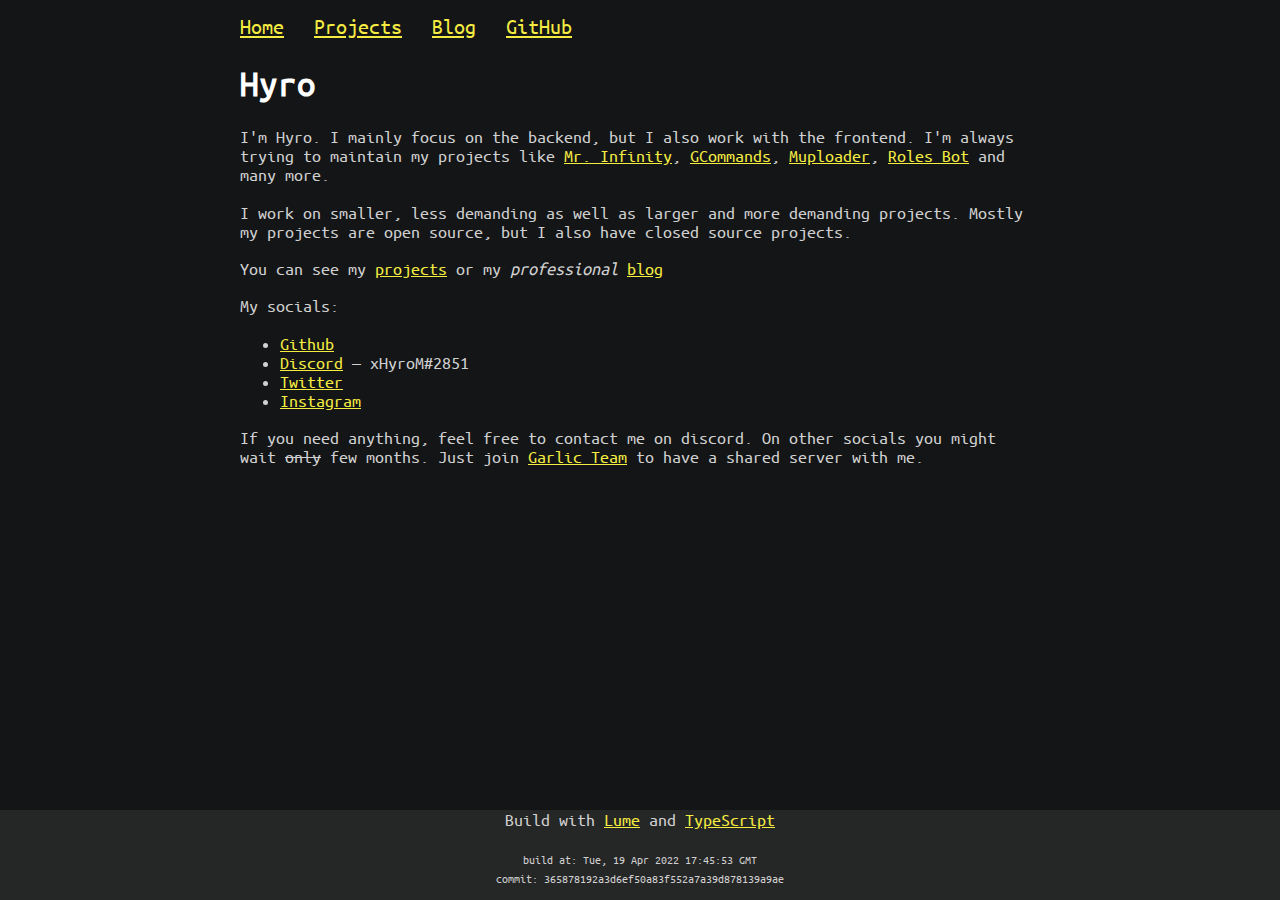
==== commit 03741431: "Deploying to builded-site from @ xHyroM/xHyroM@365878192a3d6ef50a83f552a7a39d878139a9ae 🚀" ====
--- a/index.html
+++ b/index.html
@@ -1 +1 @@
-<!DOCTYPE html><html lang=en><head><meta charset=utf-8><meta name=viewport content="width=device-width, initial-scale=1.0"><meta name=title content=Hyro><meta name=description content="I'm Hyro. I mainly focus on the backend, but I also work with the frontend."><meta name=keywords content="Hyro, xHyroM, general_kubo, hyro.dev, dev, site, personal, blogs, posts, discord, developer"><meta name=author content=xHyroM><meta property=og:type content=website><meta property=og:url content=/><meta property=og:title content=Hyro><meta property=og:description content="I'm Hyro. I mainly focus on the backend, but I also work with the frontend."><meta property=twitter:card content=summary><meta property=twitter:url content=/><meta property=twitter:title content=Hyro><meta property=twitter:description content="I'm Hyro. I mainly focus on the backend, but I also work with the frontend."><title>Hyro</title><link rel=icon type=image/png href=/favicon.png><link rel=stylesheet href=/styles/base.css><body><nav><a class=big href=/>Home</a><a class=big href=/projects>Projects</a><a class=big href=/blog>Blog</a><a class=big href=https://github.com/xHyroM target=_blank>GitHub</a></nav><main><h1>Hyro</h1><p>I'm Hyro. I mainly focus on the backend, but I also work with the frontend. I'm always trying to maintain my projects like <a href=https://discord.com/oauth2/authorize?client_id=720321585625694239&scope=bot%20applications.commands&permissions=8&redirect_uri=https://blobs.gq/imanager&prompt=consent&response_type=code>Mr. Infinity</a>, <a href=https://github.com/Garlic-Team/GCommands>GCommands</a>, <a href=https://github.com/xHyroM/Muploder>Muploader</a>, <a href=https://github.com/xHyroM/roles-bot>Roles Bot</a> and many more.<p>I work on smaller, less demanding as well as larger and more demanding projects. Mostly my projects are open source, but I also have closed source projects.<p>You can see my <a href=./projects>projects</a> or my <em>professional</em> <a href=./blog/>blog</a><p>My socials:<ul><li><a href=https://github.com/xHyroM>Github</a><li><a href=https://discord.com/users/525316393768452098>Discord</a> — xHyroM#2851<li><a href=https://twitter.com/hyrousek/>Twitter</a><li><a href=https://www.instagram.com/hyro.dev/>Instagram</a></ul><p>If you need anything, feel free to contact me on discord. On other socials you might wait <s>only</s> few months. Just join <a href=https://discord.gg/AjKJSBbGm2>Garlic Team</a> to have a shared server with me.</main><footer>Build with <a href=https://lume.land target=_blank>Lume</a> and <a href=https://typescriptlang.org/ target=_blank>TypeScript</a><br><br><span class=footerInfo> build at: Sun, 17 Apr 2022 14:47:03 GMT <br> commit: 6ce68d52db49fd584dc1568016757c1d882e231d </span></footer>+<!DOCTYPE html><html lang=en><head><meta charset=utf-8><meta name=viewport content="width=device-width, initial-scale=1.0"><meta name=title content=Hyro><meta name=description content="I'm Hyro. I mainly focus on the backend, but I also work with the frontend."><meta name=keywords content="Hyro, xHyroM, general_kubo, hyro.dev, dev, site, personal, blogs, posts, discord, developer"><meta name=author content=xHyroM><meta property=og:type content=website><meta property=og:url content=/><meta property=og:title content=Hyro><meta property=og:description content="I'm Hyro. I mainly focus on the backend, but I also work with the frontend."><meta property=twitter:card content=summary><meta property=twitter:url content=/><meta property=twitter:title content=Hyro><meta property=twitter:description content="I'm Hyro. I mainly focus on the backend, but I also work with the frontend."><title>Hyro</title><link rel=icon type=image/png href=/favicon.png><link rel=stylesheet href=/styles/base.css><body><nav><a class=big href=/>Home</a><a class=big href=/projects>Projects</a><a class=big href=/blog>Blog</a><a class=big href=https://github.com/xHyroM target=_blank>GitHub</a></nav><main><h1>Hyro</h1><p>I'm Hyro. I mainly focus on the backend, but I also work with the frontend. I'm always trying to maintain my projects like <a href=https://discord.com/oauth2/authorize?client_id=720321585625694239&scope=bot%20applications.commands&permissions=8&redirect_uri=https://blobs.gq/imanager&prompt=consent&response_type=code>Mr. Infinity</a>, <a href=https://github.com/Garlic-Team/GCommands>GCommands</a>, <a href=https://github.com/xHyroM/Muploder>Muploader</a>, <a href=https://github.com/xHyroM/roles-bot>Roles Bot</a> and many more.<p>I work on smaller, less demanding as well as larger and more demanding projects. Mostly my projects are open source, but I also have closed source projects.<p>You can see my <a href=./projects>projects</a> or my <em>professional</em> <a href=./blog/>blog</a><p>My socials:<ul><li><a href=https://github.com/xHyroM>Github</a><li><a href=https://discord.com/users/525316393768452098>Discord</a> — xHyroM#2851<li><a href=https://twitter.com/hyrousek/>Twitter</a><li><a href=https://www.instagram.com/hyro.dev/>Instagram</a></ul><p>If you need anything, feel free to contact me on discord. On other socials you might wait <s>only</s> few months. Just join <a href=https://discord.gg/AjKJSBbGm2>Garlic Team</a> to have a shared server with me.</main><footer>Build with <a href=https://lume.land target=_blank>Lume</a> and <a href=https://typescriptlang.org/ target=_blank>TypeScript</a><br><br><span class=footerInfo> build at: Tue, 19 Apr 2022 17:45:53 GMT <br> commit: 365878192a3d6ef50a83f552a7a39d878139a9ae </span></footer>